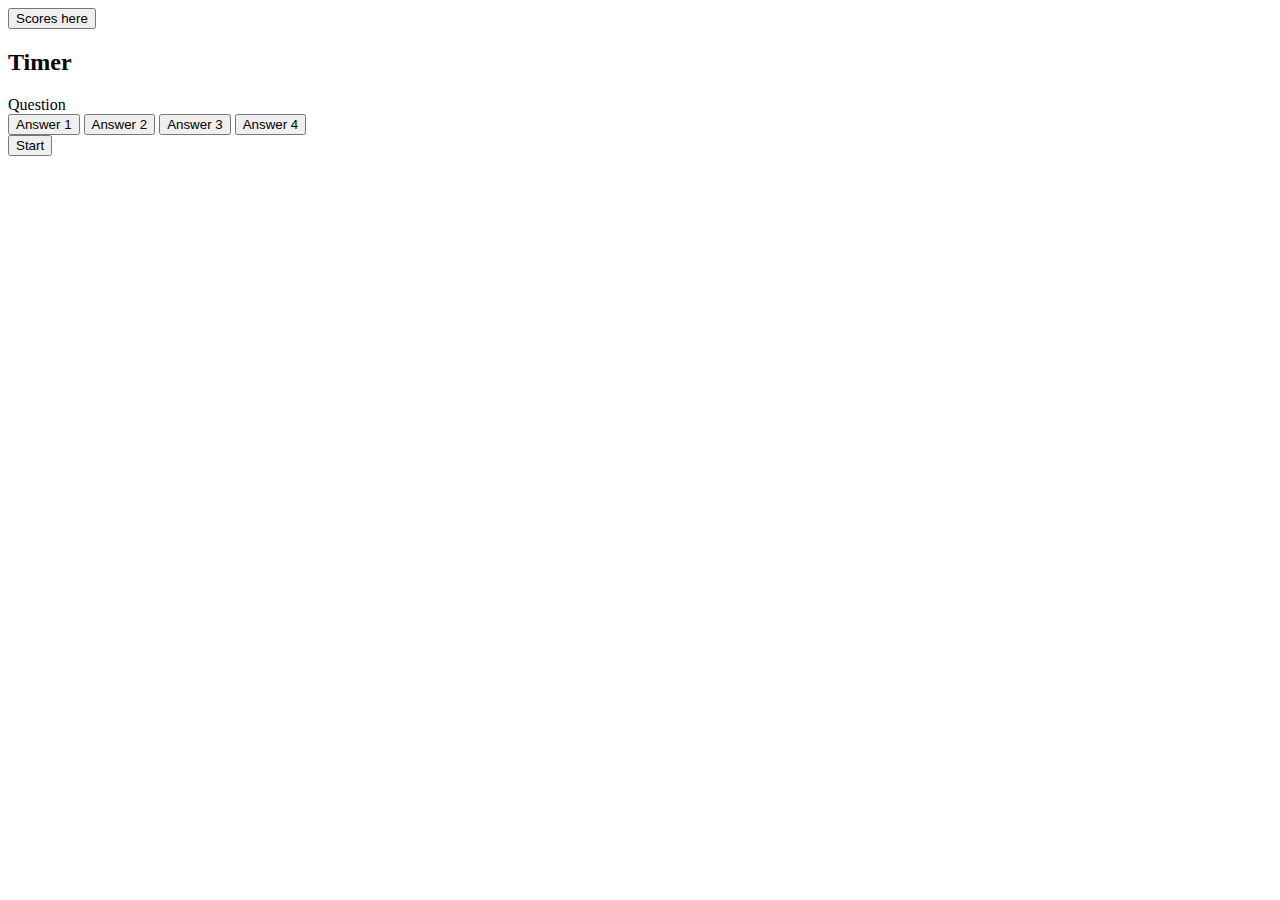
==== index.html @ 0aee1380 "Added question objects/arrays. Added question randomizer function. Started function to set net quest" ====
<!DOCTYPE html>
<html lang="en">
  <head>
    <meta charset="UTF-8" />
    <meta name="viewport" content="width=device-width, initial-scale=1" />
    <title>Coding Quiz</title>
    <link rel="stylesheet" href="style.css" />
    <link rel="stylesheet" href="script.js" />
  </head>
  <body>
    <header>
    <a href="score.html">
        <button>Scores here</button>
    </a>

      <h2 id="timerElem">Timer</h2>
    </header>

    <div class = 'container'>
      <div id="questionContainer" class= "hidden">
        <div id="question">Question</div>
      </div>
  

      <div id="answerBtn" class="btnGrid">
        <button class="btn" id = "btn1">Answer 1</button>
        <button class="btn" id = "btn2">Answer 2</button>
        <button class="btn" id = "btn3">Answer 3</button>
        <button class="btn" id = "btn4">Answer 4</button>
      </div>

      <div class="controls">
        <button id="startBtn" class= "hidden" onclick="startQuiz()">Start</button> <!---->
        <!-- <button id="nextBtn">Next</button> -->
      </div>

    </div>
  
    <script src="script.js"></script>
  </body>
</html>
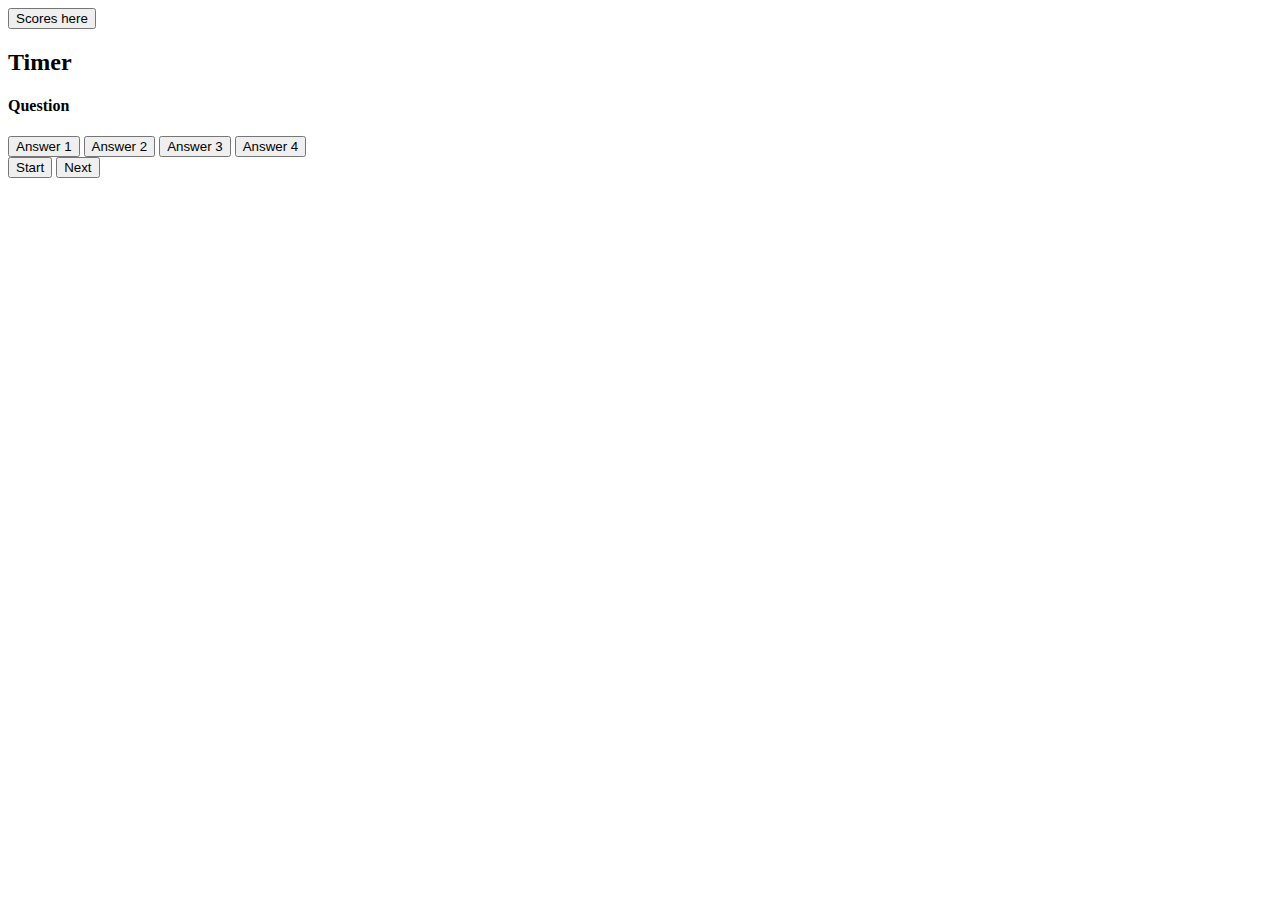
==== commit b8cf1994: "Got rid of errors but timer still isn't working and answers no longer showing" ====
--- a/index.html
+++ b/index.html
@@ -12,28 +12,23 @@
     <a href="score.html">
         <button>Scores here</button>
     </a>
-
       <h2 id="timerElem">Timer</h2>
     </header>
-
     <div class = 'container'>
-      <div id="questionContainer" class= "hidden">
-        <div id="question">Question</div>
+      <div id="questionContainer" class= "hide">
+        <h4 id="question">Question</h4>
+        <div id="answerBtn" class="btnGrid hide">
+          <button class="btn" id = "btn1">Answer 1</button>
+          <button class="btn" id = "btn2">Answer 2</button>
+          <button class="btn" id = "btn3">Answer 3</button>
+          <button class="btn" id = "btn4">Answer 4</button>
+        </div>
       </div>
-  
-
-      <div id="answerBtn" class="btnGrid">
-        <button class="btn" id = "btn1">Answer 1</button>
-        <button class="btn" id = "btn2">Answer 2</button>
-        <button class="btn" id = "btn3">Answer 3</button>
-        <button class="btn" id = "btn4">Answer 4</button>
+<!-- onclick="startQuiz()" -->
+      <div class="controls">
+        <button id="startBtn" class= "startbtn btn" >Start</button> 
+        <button id="nextBtn" class= "nextbtn btn hide">Next</button>
       </div>
-
-      <div class="controls">
-        <button id="startBtn" class= "hidden" onclick="startQuiz()">Start</button> <!---->
-        <!-- <button id="nextBtn">Next</button> -->
-      </div>
-
     </div>
   
     <script src="script.js"></script>
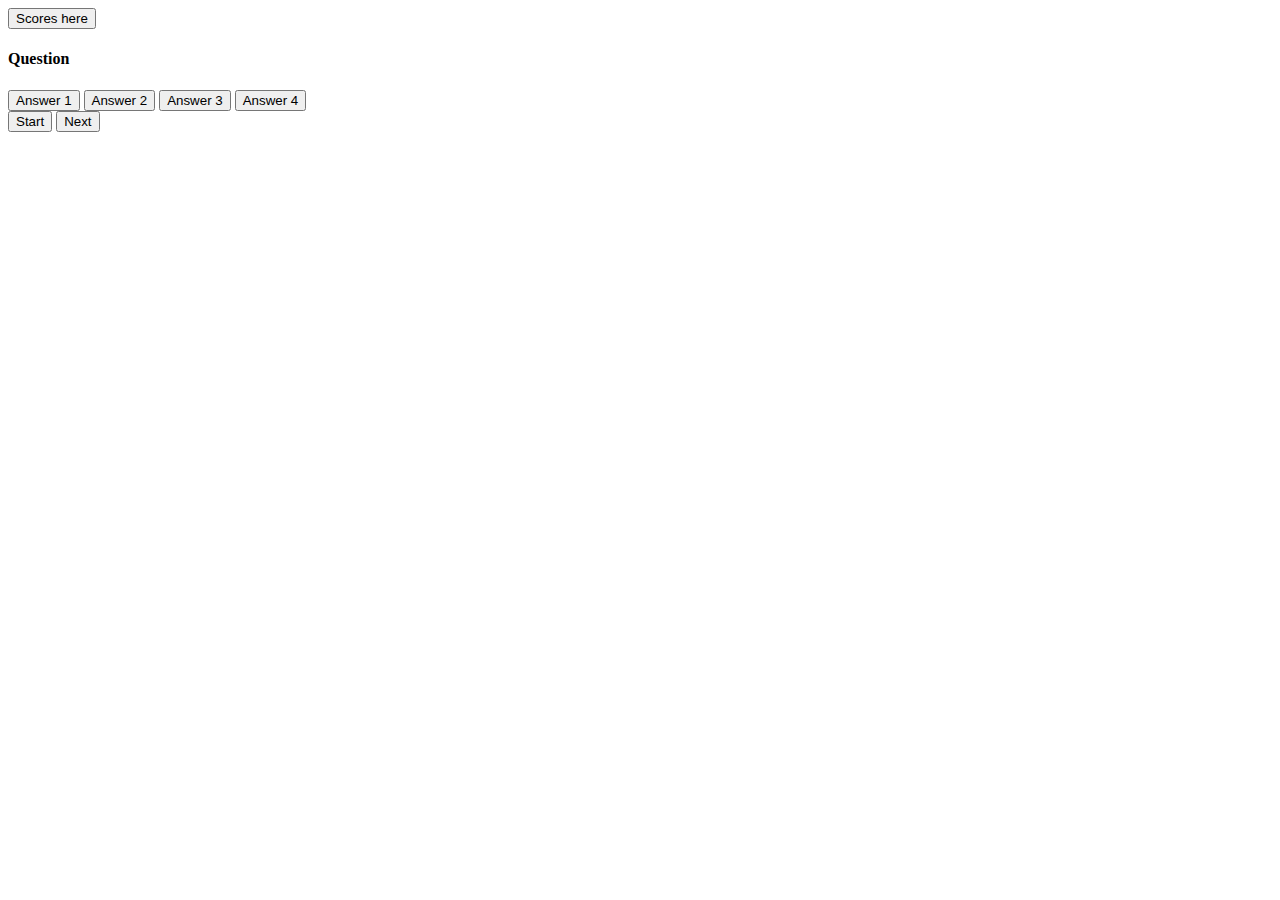
==== commit 0c6c44fe: "Finalized ReadMe. Adjusted some functions of the timer and question rotation" ====
--- a/index.html
+++ b/index.html
@@ -5,28 +5,29 @@
     <meta name="viewport" content="width=device-width, initial-scale=1" />
     <title>Coding Quiz</title>
     <link rel="stylesheet" href="style.css" />
-    <link rel="stylesheet" href="script.js" />
+  
   </head>
   <body>
     <header>
     <a href="score.html">
-        <button>Scores here</button>
+        <button id="scores">Scores here</button>
     </a>
-      <h2 id="timerElem">Timer</h2>
+      <h2 id="timerElem"></h2>
     </header>
     <div class = 'container'>
       <div id="questionContainer" class= "hide">
         <h4 id="question">Question</h4>
-        <div id="answerBtn" class="btnGrid hide">
+
+        <div id="answerBtn" class="btnGrid">
           <button class="btn" id = "btn1">Answer 1</button>
           <button class="btn" id = "btn2">Answer 2</button>
           <button class="btn" id = "btn3">Answer 3</button>
           <button class="btn" id = "btn4">Answer 4</button>
         </div>
       </div>
-<!-- onclick="startQuiz()" -->
+
       <div class="controls">
-        <button id="startBtn" class= "startbtn btn" >Start</button> 
+        <button id="startBtn" class= "startbtn btn">Start</button> 
         <button id="nextBtn" class= "nextbtn btn hide">Next</button>
       </div>
     </div>
